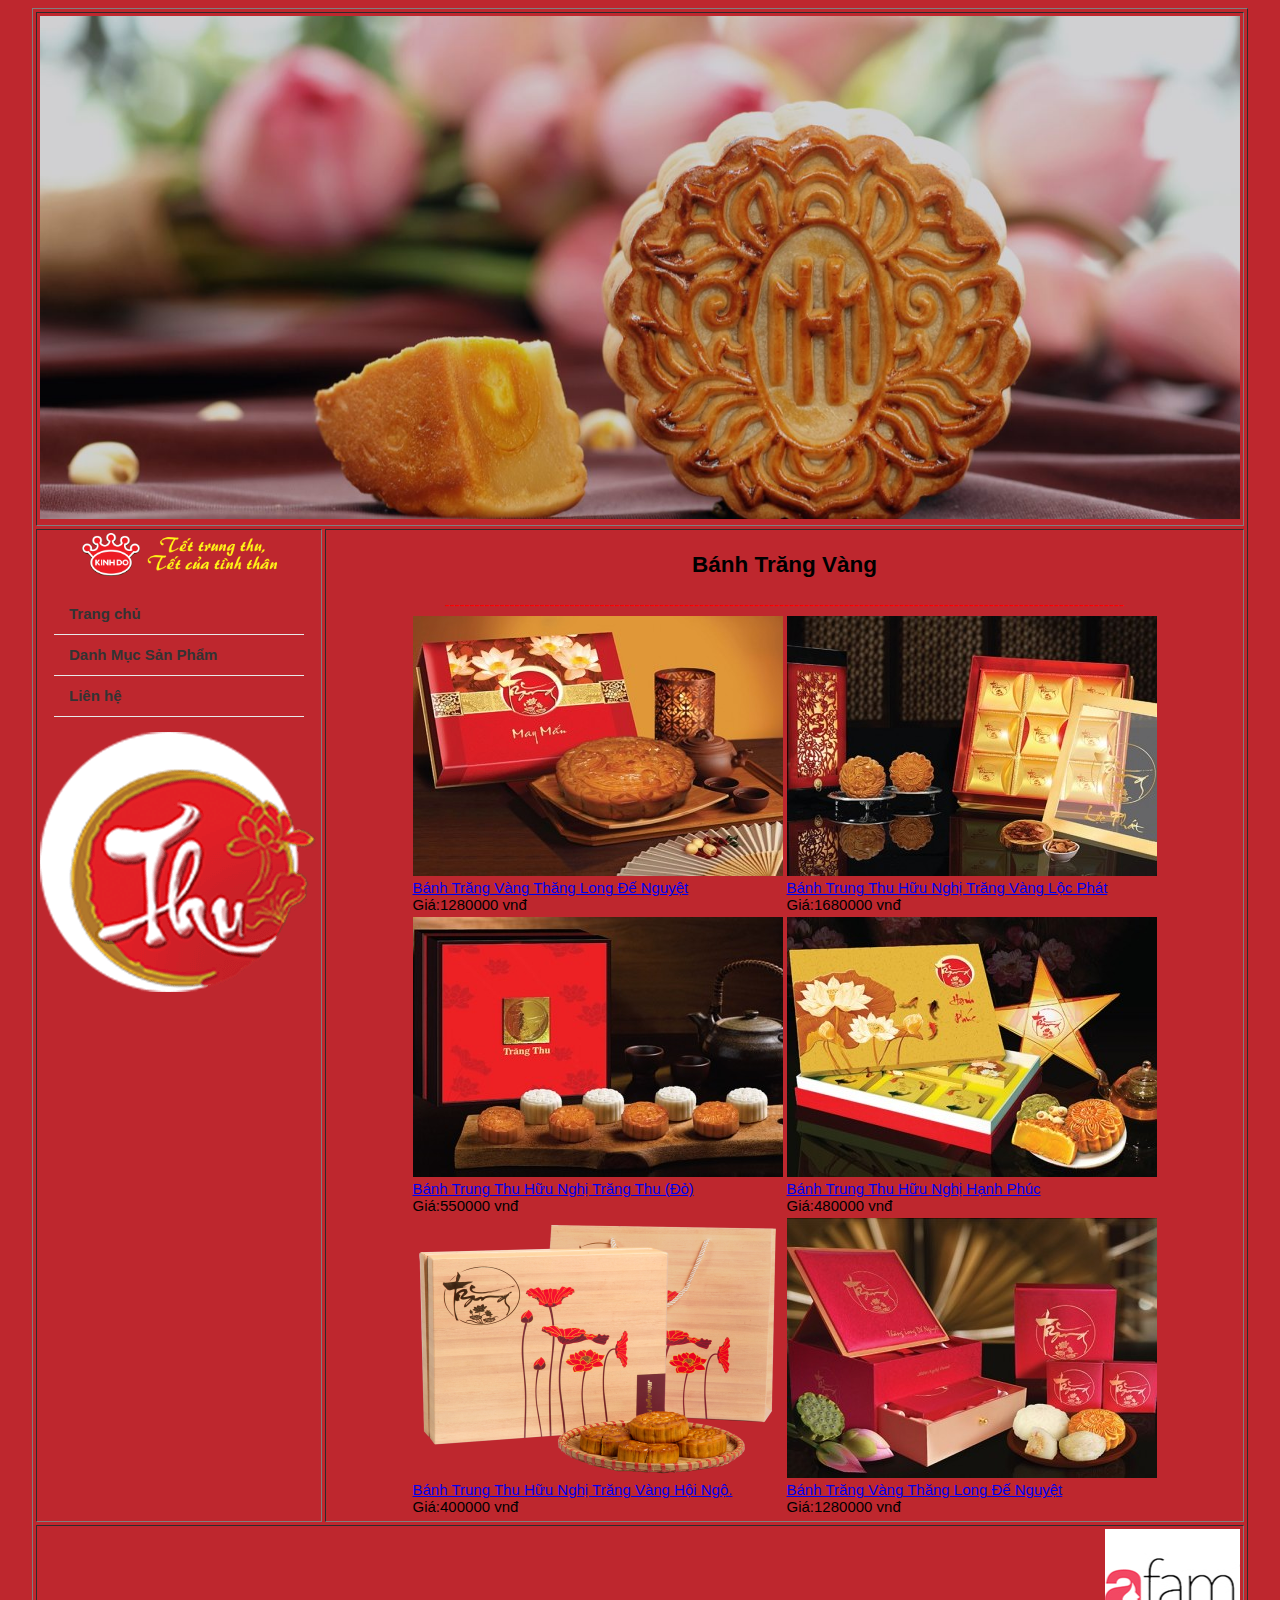
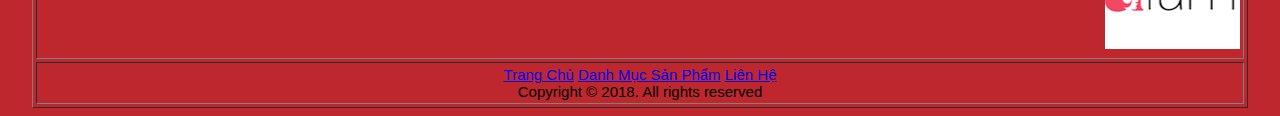
==== danhmucsanpham.html @ 9afd9119 "wedtrungthu" ====
﻿<!DOCTYPE html>
<html>
<head>
    <title>Bánh Trung Thu 2018</title>
    <link href="http://www.tettrungthu.vn/public/uploads/faviconfavicon.ico" " rel="icon" />
    <link href="Style.css" rel="stylesheet" />
    <meta charset="utf-8" />

</head>
<body>
    <table border="1" align="center" width="1200" cellpadding="3" cellspacing="3">
        <tr>
            <td colspan="2"><img width="1200" src="3.jpg" /></td>

        </tr>

        <tr>

            <td width="200" valign="top" align="center">
                <img width="195" src="hình/logo.png" />

                <div id="menu">
                    <ul>
                        <li><a href="index.html">Trang chủ</a></li>
                        <li><a href="danhmucsanpham.html">Danh Mục Sản Phẩm</a></li>
                        <li><a href="lienhe.html">Liên hệ</a></li>
                    </ul>
                </div>

                <p>
                    <img src="hình/logo-banhlon.png" />

                </p>

            </td>
            <td width="1000" valign="top" align="center">
                <h2>Bánh Trăng Vàng</h2>
                <font color="red">----------------------------------------------------------------------------------------------------------------------------------------</font>
                <table>
                    <tr>
                        <td><img src="banh/banh1.jpg" /></br>
                        <a href="lienhe.html">Bánh Trăng Vàng Thăng Long Đế Nguyệt</a></br>
                            Giá:1280000 vnđ</td>
                        <td><img src="banh/banh2.jpg" /></br>
                        <a href="lienhe.html">Bánh Trung Thu Hữu Nghị Trăng Vàng Lộc Phát</a></br>
                         Giá:1680000 vnđ</td>
                    </tr>
                    <tr>
                        <td><img src="banh/banh3.jpg" /></br>
                          <a href="lienhe.html">Bánh Trung Thu Hữu Nghị Trăng Thu (Đỏ)</a></br>
                         Giá:550000 vnđ</td>
                        <td><img src="banh/banh4.jpg" /></br>
                        <a href="lienhe.html">Bánh Trung Thu Hữu Nghị Hạnh Phúc</a></br>
                         Giá:480000 vnđ</td>
                    </tr>
                    <tr>
                        <td><img src="banh/banh5.png" /></br>
                        <a href="lienhe.html">Bánh Trung Thu Hữu Nghị Trăng Vàng Hội Ngộ.</a></br>
                         Giá:400000 vnđ</td>
                        <td><img src="banh/banh6.jpg" /></br>
                        <a href="lienhe.html">Bánh Trăng Vàng Thăng Long Đế Nguyệt</a></br>
                         Giá:1280000 vnđ</td>
                    </tr>
                </table>

            </td>
        </tr>
        <tr>
            <td colspan="2">
                <marquee scrollamount="15">
                    <img src="quangcao/Afamilyc.jpg" />
                    <img src="quangcao/cafefc.jpg" />
                    <img src="quangcao/concungc.jpg" />
                    <img src="quangcao/coopmartc.jpg" />
                    <img src="quangcao/Logo-Big-C-c.jpg" />
                    <img src="quangcao/funylandc.jpg" />
                    <img src="quangcao/TiKic.jpg" />
                    <img src="quangcao/partner4.jpg" />
                    <img src="quangcao/Trang_ban_hang_WWSc.jpg" />
                    <img src="quangcao/vietstockc.jpg" />
                    <img src="quangcao/Winwintoys.jpg" />
                </marquee>
            </td>
        </tr>
        <tr>
            <td colspan="2" align="center">
                <a href="index.html">Trang Chủ</a>
                <a href="danhmucsanpham.html">Danh Mục Sản Phẩm</a>
                <a href="lienhe.html">Liên Hệ</a>
                </br>
                Copyright © 2018. All rights reserved
            </td>

        </tr>



    </table>
    <audio autoplay>
        <source src="./hdd.mp3" type="audio/mpeg">

    </audio>
</body>
</html>
---- Style.css ----
﻿/*dinh dang menu*/
body {
 font-family: sans-serif;
 font-size: 15px;
 background-color: #BE272E;
}
#menu ul {
 background: #BE272E;
 width: 250px;
 padding: 0;
 list-style-type: none;
 text-align: left;
 bac
}
#menu li {
 width: auto;
 height: 40px;
 line-height: 40px;
 border-bottom: 1px solid #e8e8e8;
 padding: 0 1em;
}
#menu li a {
 text-decoration: none;
 color: #333;
 font-weight: bold;
 display: block;
}
#menu li:hover {
 background: #CDE2CD;
}
/*Định dạng bảng liên hệ*/
table.bang-lien-he {
    border: none;
}

  
    table.bang-lien-he tr td:nth-child(1) {
        background-color: #BE272E;
        padding: 10px; 
    }

    table.bang-lien-he tr td:nth-child(2) {
        background-color: #fff;
        padding: 10px;
    }

table.bang-lien-he tr td input[type=text]{
    width: 97%;
    border: 3px double #9b9b9b;
    border-radius: 15px;
    text-indent: 5px;
    color: #4cff00;
    outline: none;
}

    table.bang-lien-he tr td textarea {
        width: 97%;
        border: 3px double #9b9b9b;
        border-radius: 15px;
        text-indent: 5px;
        color: #4cff00;
        outline: none;
    }

    table.bang-lien-he tr td input[type=submit],
    table.bang-lien-he tr td input[type=reset] {
        border: 3px solid #9b9b9b;
        border-radius: 15px;
        background-color: #ff0000;
        padding: 5px 10px;
        width: 150px;
        color: #fff;
    }

        table.bang-lien-he tr td input[type=submit]:hover,
        table.bang-lien-he tr td input[type=reset]:hover {
            background-color: #ff7e5f;
            color: red;
        }
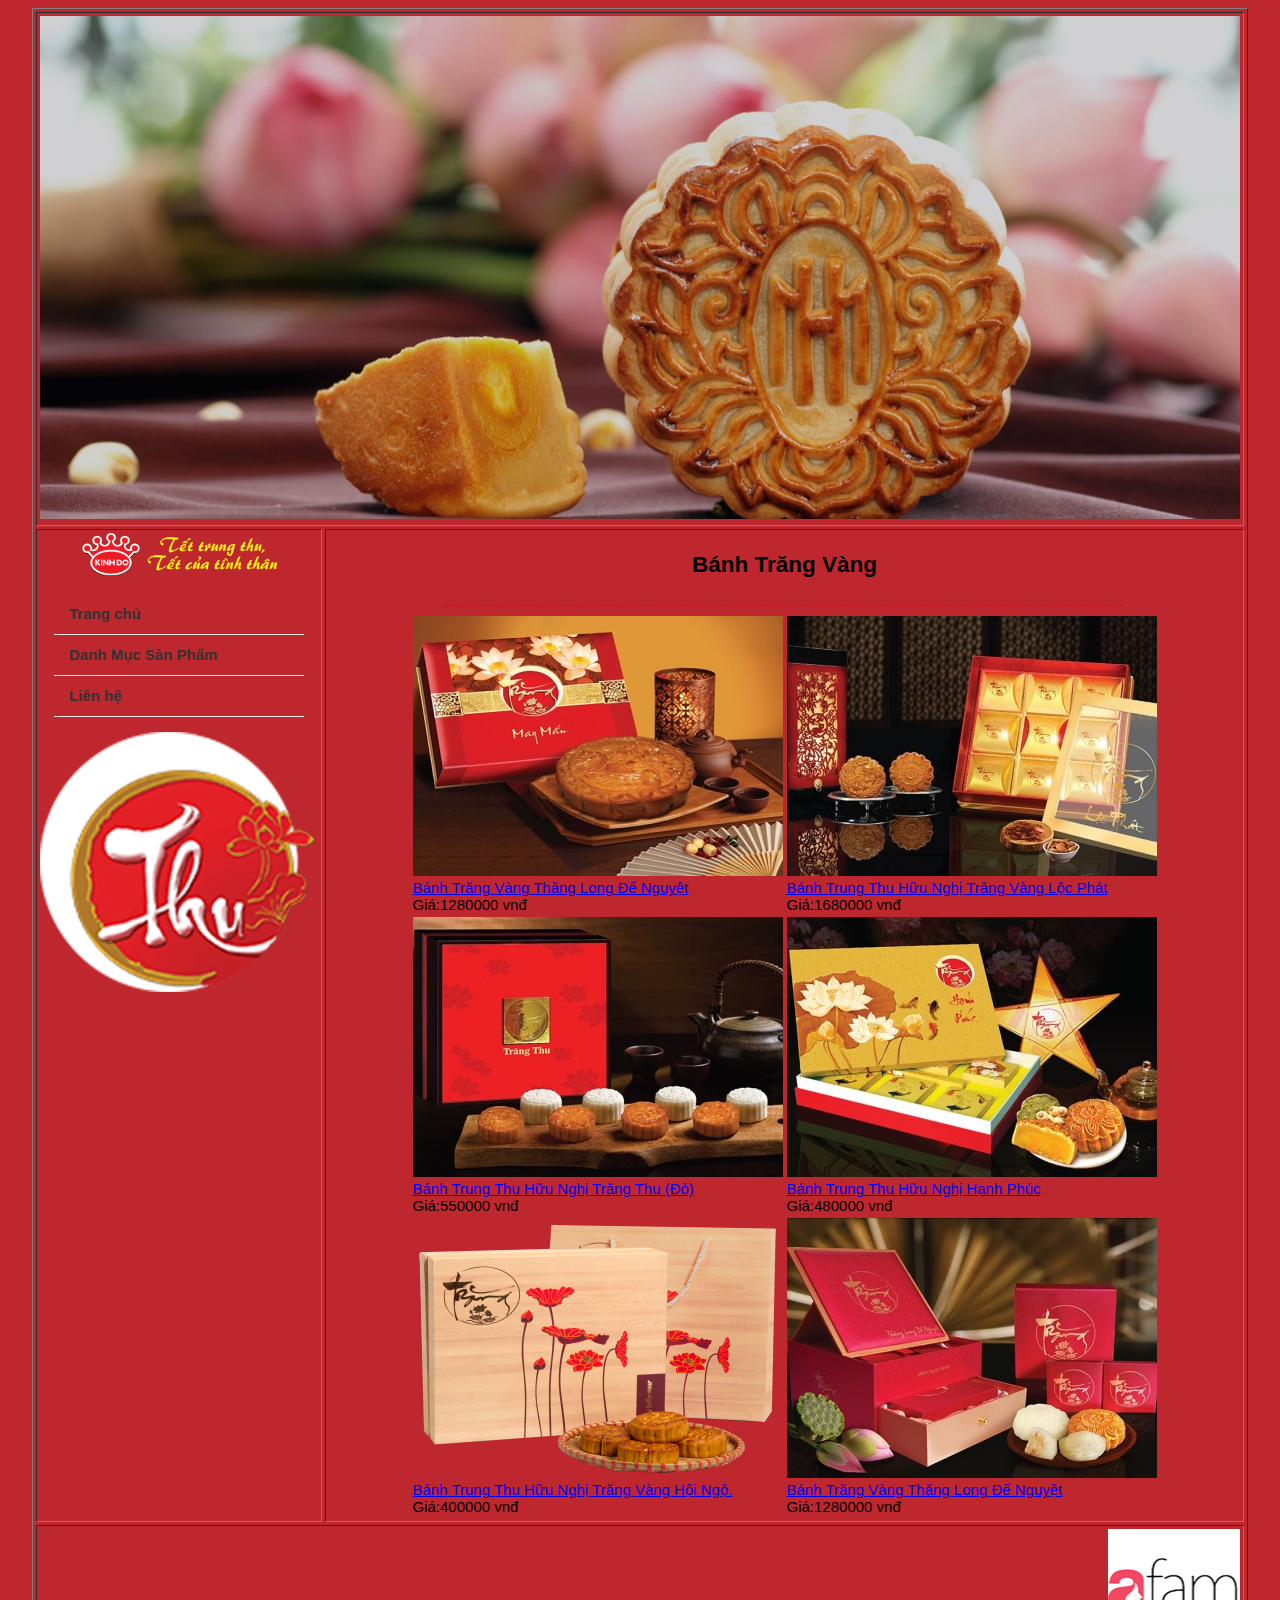
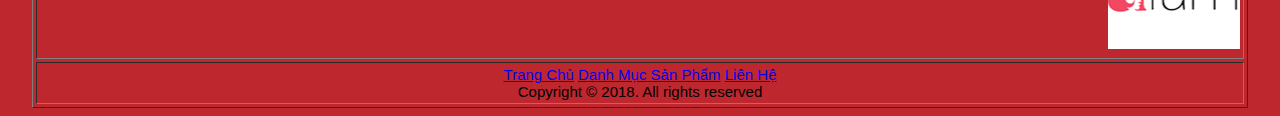
==== commit d5b5c76a: "Update danhmucsanpham.html" ====
--- a/danhmucsanpham.html
+++ b/danhmucsanpham.html
@@ -4,6 +4,15 @@
     <title>Bánh Trung Thu 2018</title>
     <link href="http://www.tettrungthu.vn/public/uploads/faviconfavicon.ico" " rel="icon" />
     <link href="Style.css" rel="stylesheet" />
+      <style>
+       HTML, BODY {
+            cursor: url("http://cur.cursors-4u.net/food/images2/foo190.gif"), auto;
+        }
+
+        A:hover {
+            cursor: url("http://cur.cursors-4u.net/smilies/images2/smi166.gif"), auto;
+        }
+    </style>                                       
     <meta charset="utf-8" />
 
 </head>
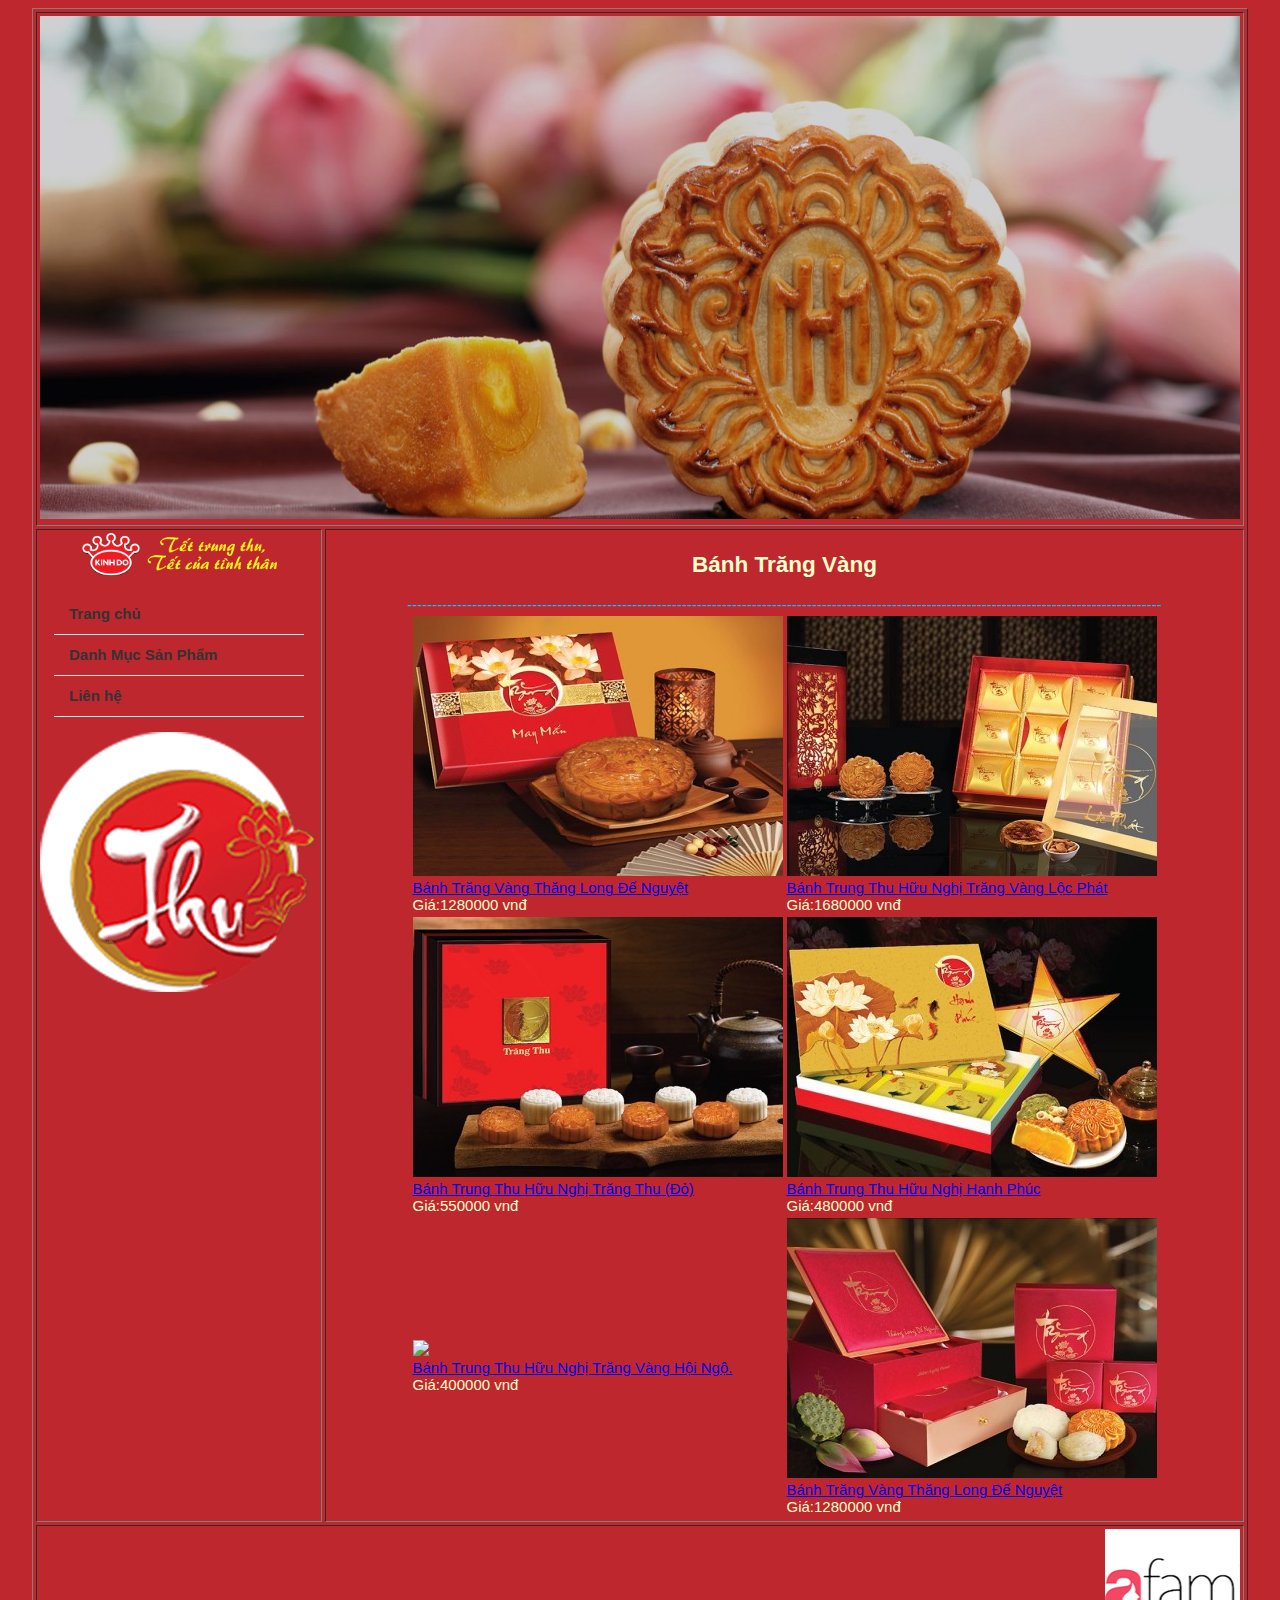
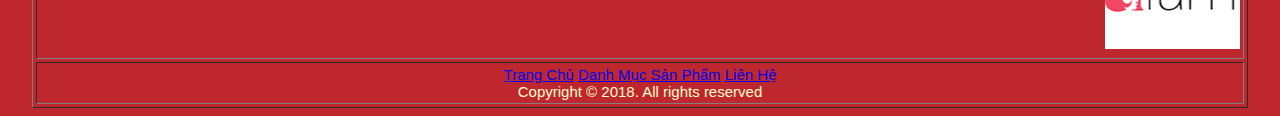
==== commit 9f6a94ab: "Update danhmucsanpham.html" ====
--- a/danhmucsanpham.html
+++ b/danhmucsanpham.html
@@ -1,23 +1,23 @@
-﻿<!DOCTYPE html>
+<!DOCTYPE html>
 <html>
 <head>
     <title>Bánh Trung Thu 2018</title>
     <link href="http://www.tettrungthu.vn/public/uploads/faviconfavicon.ico" " rel="icon" />
     <link href="Style.css" rel="stylesheet" />
-      <style>
-       HTML, BODY {
-            cursor: url("http://cur.cursors-4u.net/food/images2/foo190.gif"), auto;
+    <style>
+        HTML, BODY {
+            cursor: url("//3.bp.blogspot.com/-k-JeLluCuL0/T4B3Wa2SS5I/AAAAAAAAAX8/iWL-hAUP7V8/s1600/baby2.gif"), auto;
         }
 
         A:hover {
-            cursor: url("http://cur.cursors-4u.net/smilies/images2/smi166.gif"), auto;
+            cursor: url("//4.bp.blogspot.com/-ZzcAsM37xyc/T4B3etXSfKI/AAAAAAAAAY0/RovlFPnEBmY/s1600/bart.gif"), auto;
         }
-    </style>                                       
+    </style>
     <meta charset="utf-8" />
 
 </head>
-<body>
-    <table border="1" align="center" width="1200" cellpadding="3" cellspacing="3">
+<body text="FFFFCC">
+    <table class="main-table" border="1" align="center" width="1200" cellpadding="3" cellspacing="3">
         <tr>
             <td colspan="2"><img width="1200" src="3.jpg" /></td>
 
@@ -44,7 +44,7 @@
             </td>
             <td width="1000" valign="top" align="center">
                 <h2>Bánh Trăng Vàng</h2>
-                <font color="red">----------------------------------------------------------------------------------------------------------------------------------------</font>
+                <font color="#00c3ff">-------------------------------------------------------------------------------------------------------------------------------------------------------</font>
                 <table>
                     <tr>
                         <td><img src="banh/banh1.jpg" /></br>
@@ -63,7 +63,7 @@
                          Giá:480000 vnđ</td>
                     </tr>
                     <tr>
-                        <td><img src="banh/banh5.png" /></br>
+                        <td><img src="banh/banh5.jpg" /></br>
                         <a href="lienhe.html">Bánh Trung Thu Hữu Nghị Trăng Vàng Hội Ngộ.</a></br>
                          Giá:400000 vnđ</td>
                         <td><img src="banh/banh6.jpg" /></br>
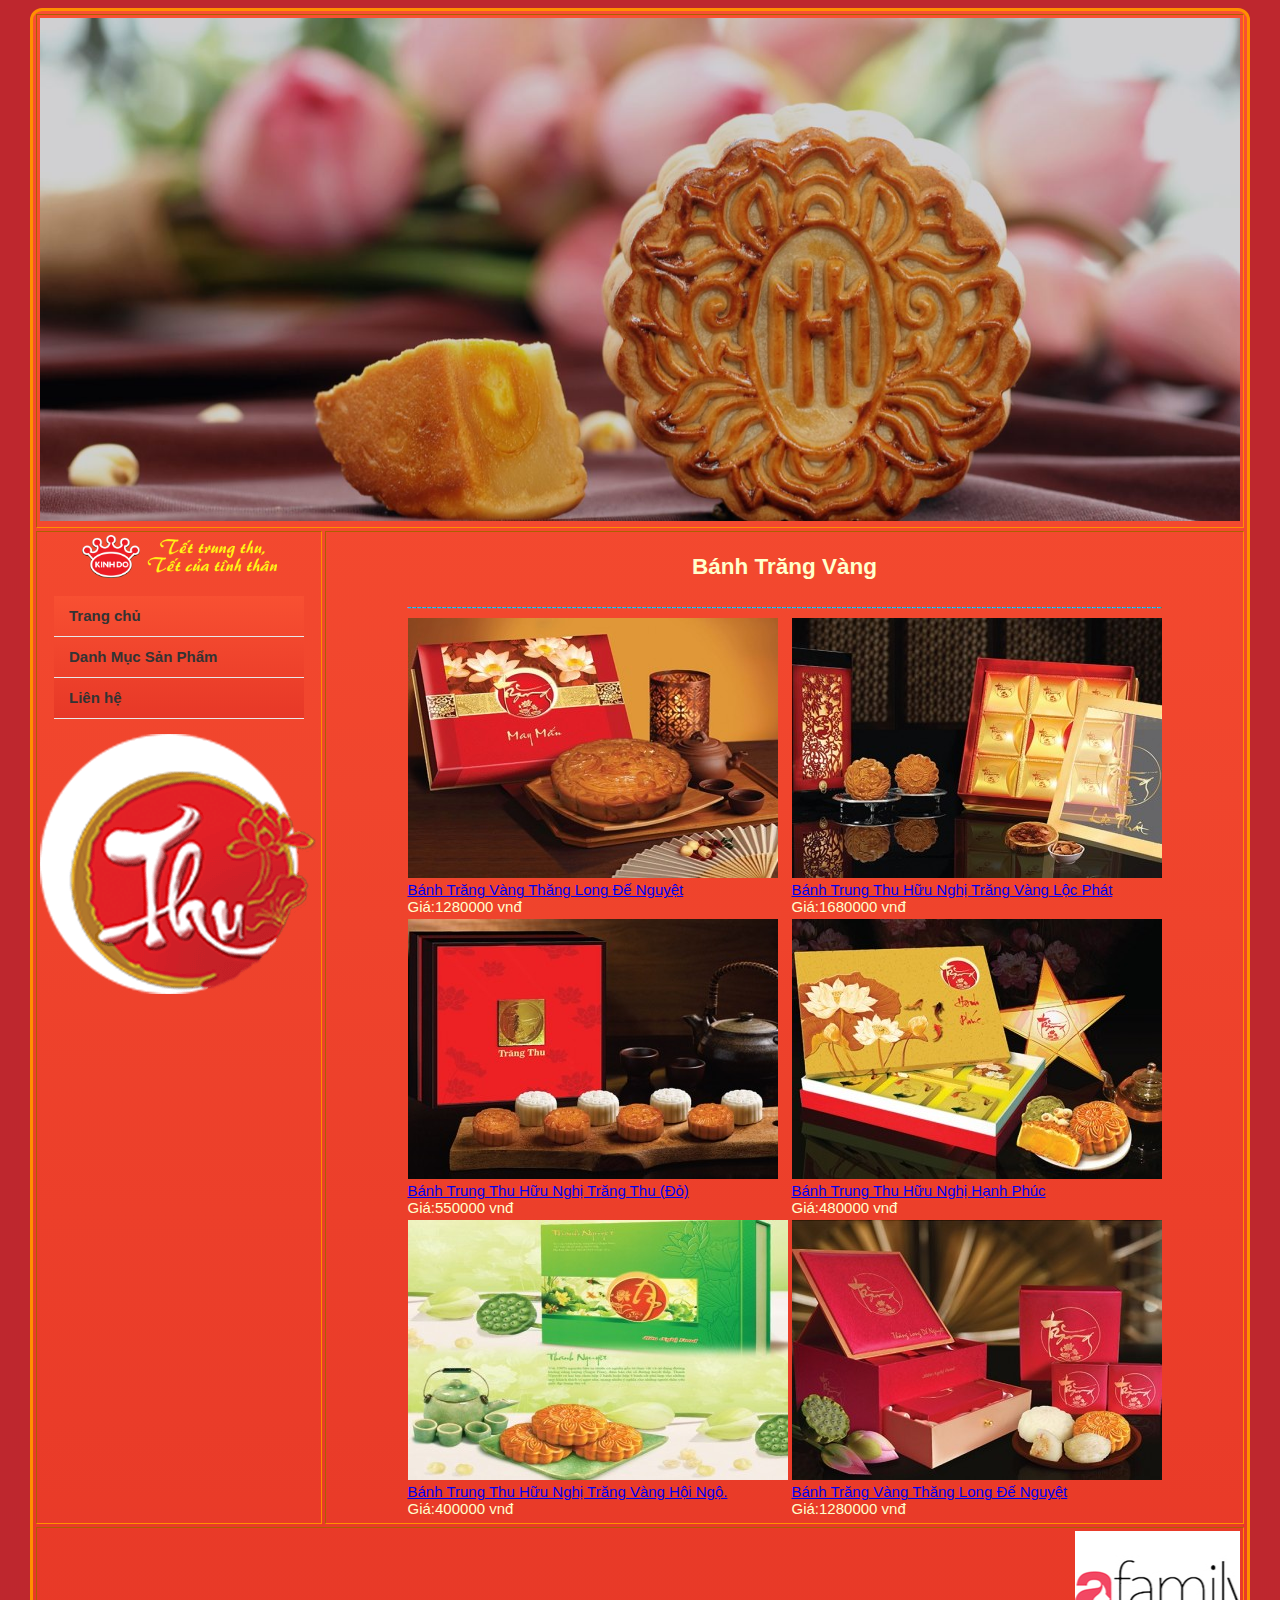
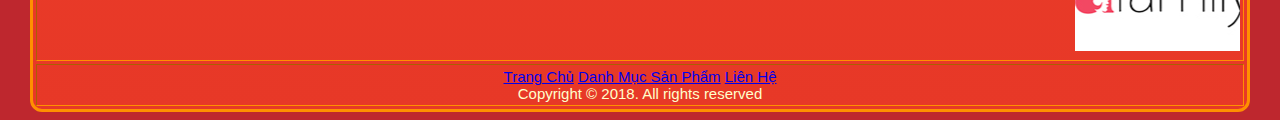
==== commit 92ca3908: "wedtrungthu" ====
--- a/danhmucsanpham.html
+++ b/danhmucsanpham.html
@@ -1,4 +1,4 @@
-<!DOCTYPE html>
+﻿<!DOCTYPE html>
 <html>
 <head>
     <title>Bánh Trung Thu 2018</title>
--- a/Style.css
+++ b/Style.css
@@ -5,7 +5,7 @@
  background-color: #BE272E;
 }
 #menu ul {
- background: #BE272E;
+background: linear-gradient( #f85032,#e73827);
  width: 250px;
  padding: 0;
  list-style-type: none;
@@ -28,20 +28,29 @@
 #menu li:hover {
  background: #CDE2CD;
 }
+/*Định dạng bảng*/
+.main-table{
+    border: 3px solid #FF9000;
+    border-radius:12px;
+    background: linear-gradient( #f85032,#e73827);
+}
 /*Định dạng bảng liên hệ*/
 table.bang-lien-he {
     border: none;
+    
 }
 
   
     table.bang-lien-he tr td:nth-child(1) {
         background-color: #BE272E;
         padding: 10px; 
+        background: linear-gradient( #f85032,#e73827);
     }
 
     table.bang-lien-he tr td:nth-child(2) {
         background-color: #fff;
         padding: 10px;
+        background: linear-gradient( #f85032,#e73827);
     }
 
 table.bang-lien-he tr td input[type=text]{
@@ -51,6 +60,7 @@
     text-indent: 5px;
     color: #4cff00;
     outline: none;
+    background: linear-gradient( #f85032,#e73827);
 }
 
     table.bang-lien-he tr td textarea {
@@ -60,6 +70,7 @@
         text-indent: 5px;
         color: #4cff00;
         outline: none;
+        background: linear-gradient( #f85032,#e73827);
     }
 
     table.bang-lien-he tr td input[type=submit],
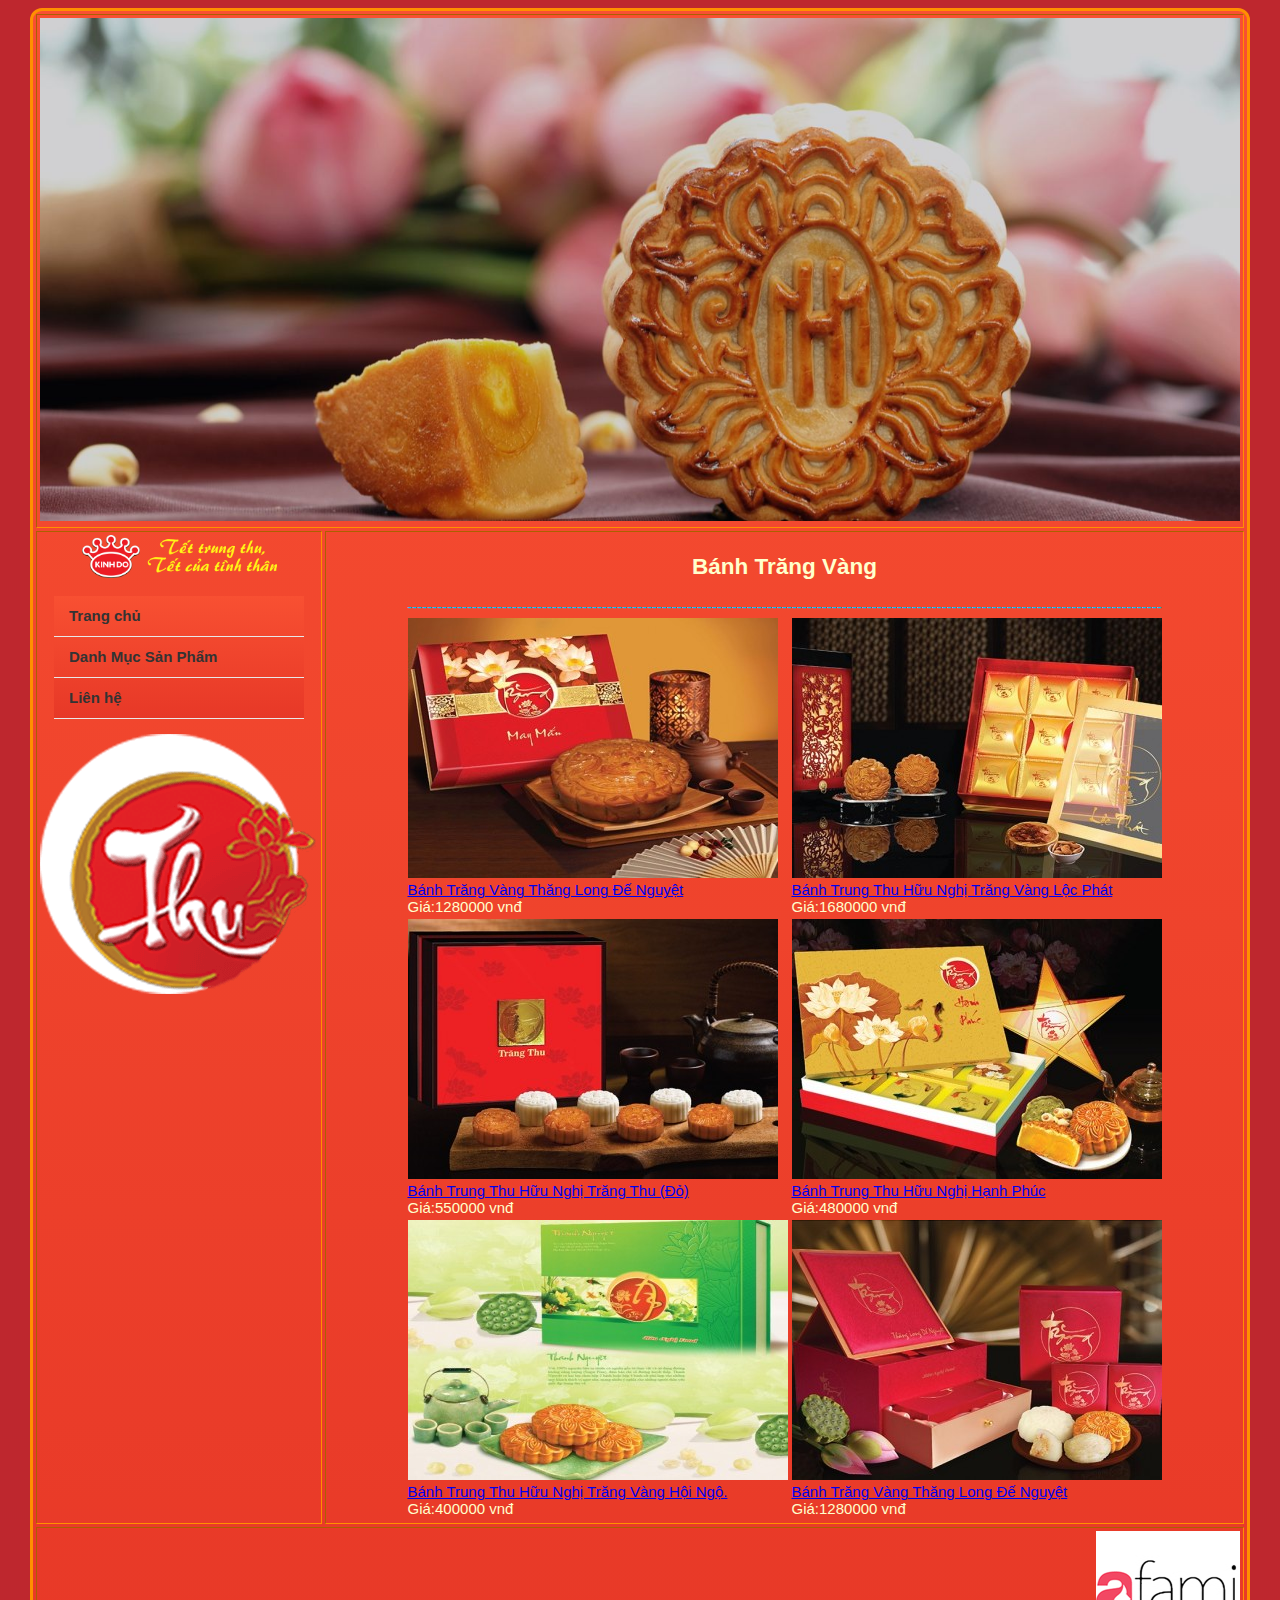
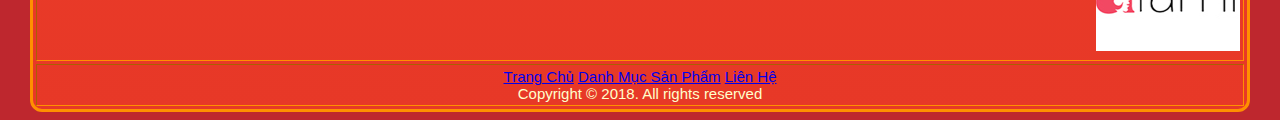
==== commit bd847334: "Merge branch 'master' of https://github.com/huuquang/wed-b-nh-trung-thu" ====
--- a/danhmucsanpham.html
+++ b/danhmucsanpham.html
@@ -1,4 +1,4 @@
-﻿<!DOCTYPE html>
+<!DOCTYPE html>
 <html>
 <head>
     <title>Bánh Trung Thu 2018</title>
--- a/Style.css
+++ b/Style.css
@@ -1,4 +1,4 @@
-﻿/*dinh dang menu*/
+/*dinh dang menu*/
 body {
  font-family: sans-serif;
  font-size: 15px;
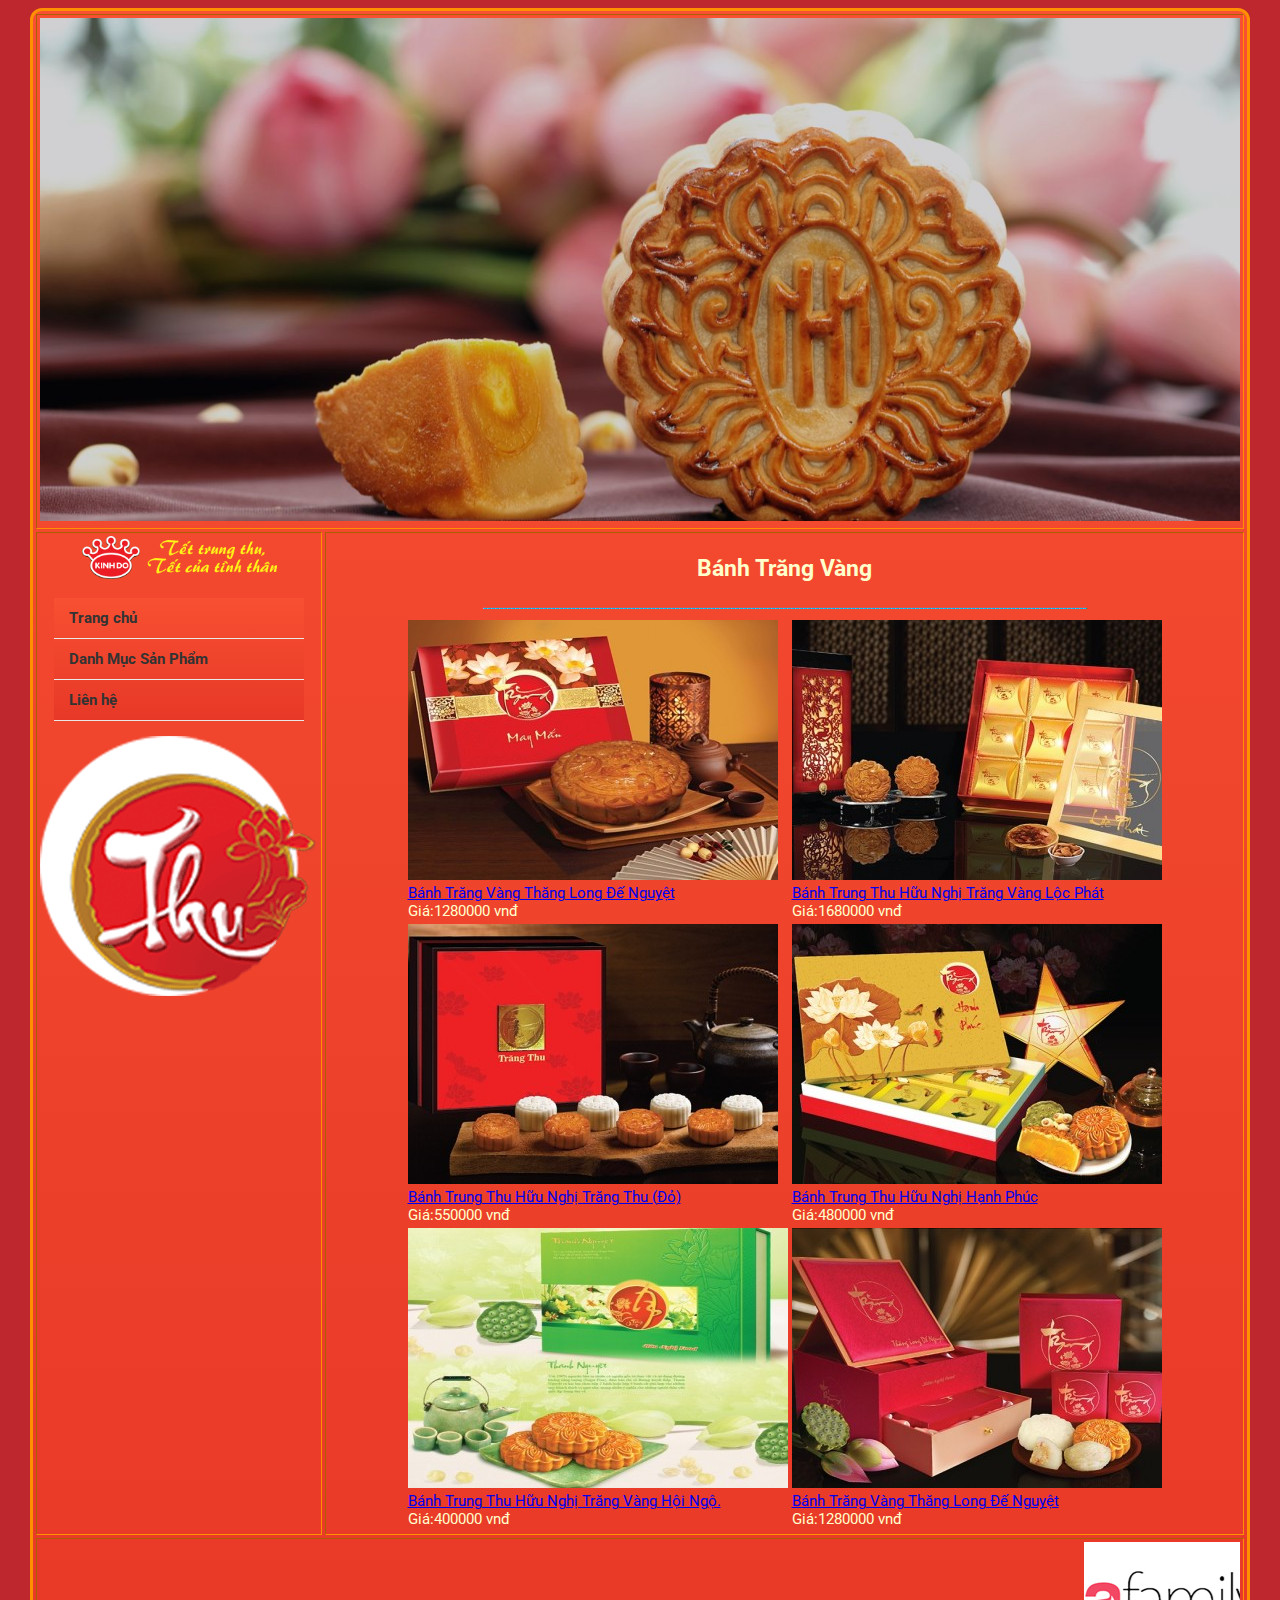
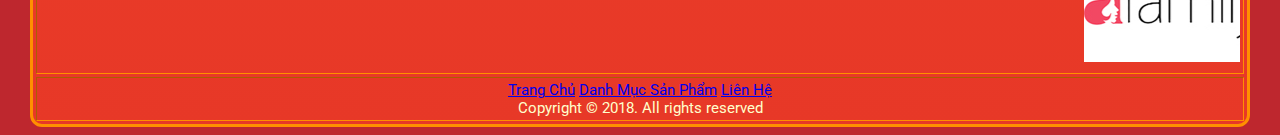
==== commit dd61e1fe: "Update danhmucsanpham.html" ====
--- a/danhmucsanpham.html
+++ b/danhmucsanpham.html
@@ -4,6 +4,7 @@
     <title>Bánh Trung Thu 2018</title>
     <link href="http://www.tettrungthu.vn/public/uploads/faviconfavicon.ico" " rel="icon" />
     <link href="Style.css" rel="stylesheet" />
+    <link href="https://fonts.googleapis.com/css?family=Roboto" rel="stylesheet">                                       
     <style>
         HTML, BODY {
             cursor: url("//3.bp.blogspot.com/-k-JeLluCuL0/T4B3Wa2SS5I/AAAAAAAAAX8/iWL-hAUP7V8/s1600/baby2.gif"), auto;
--- a/Style.css
+++ b/Style.css
@@ -1,6 +1,6 @@
 /*dinh dang menu*/
 body {
- font-family: sans-serif;
+ font-family: 'Roboto', sans-serif;
  font-size: 15px;
  background-color: #BE272E;
 }
